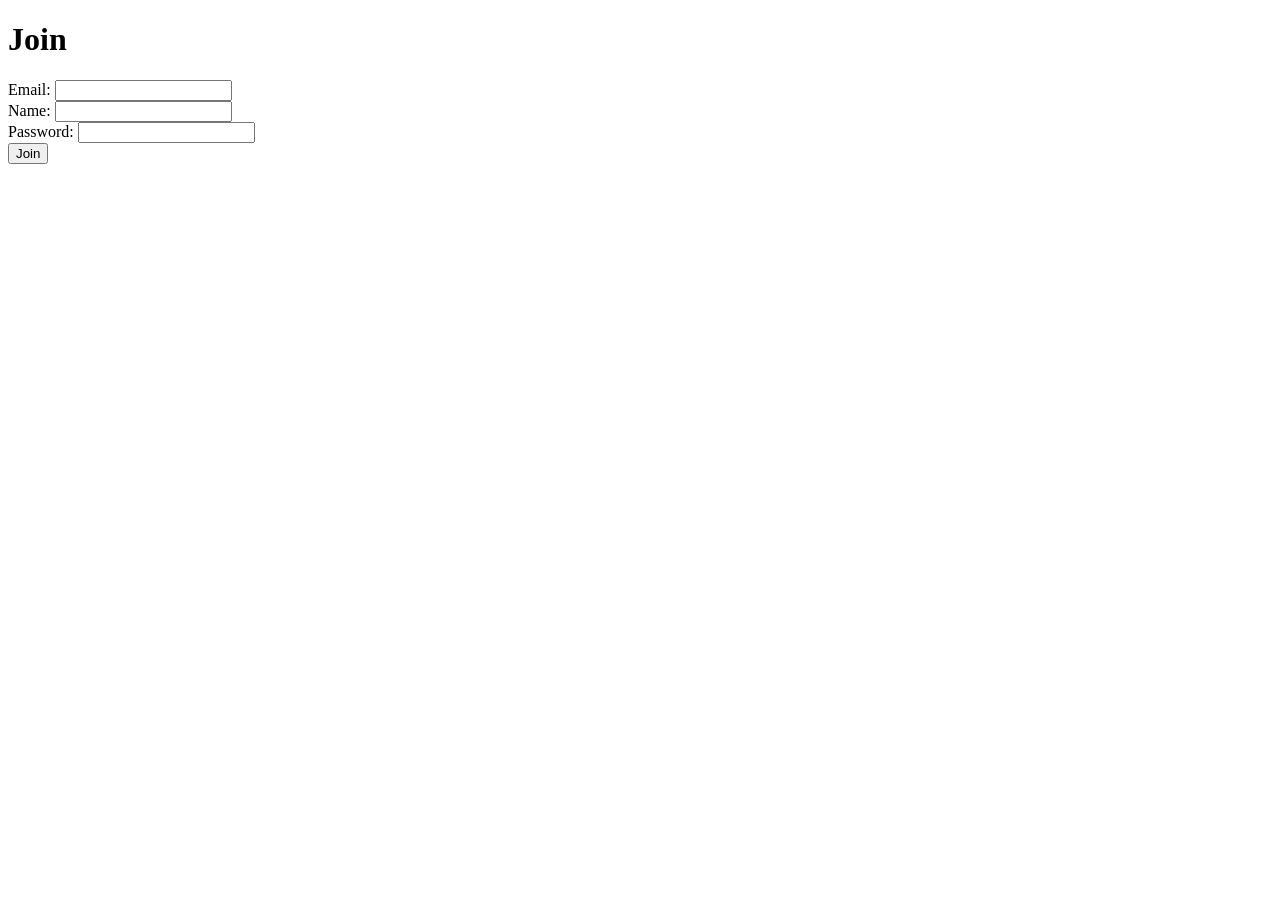
==== src/main/resources/templates/join.html @ 7b35eec5 "Add admin functionality with authentication and system management" ====
<!DOCTYPE html>
<html xmlns:th="http://www.thymeleaf.org">
<head>
    <meta charset="UTF-8">
    <title>Join</title>
</head>
<body>
    <h1>Join</h1>
    <form id="joinForm">
        <div>
            <label for="email">Email:</label>
            <input type="email" id="email" name="email" required>
        </div>
        <div>
            <label for="name">Name:</label>
            <input type="text" id="name" name="name" maxlength="31" required>
        </div>
        <div>
            <label for="password">Password:</label>
            <input type="password" id="password" name="password" minlength="8" required>
        </div>
        <button type="submit">Join</button>
    </form>
    <div id="response"></div>

    <script>
        document.getElementById('joinForm').addEventListener('submit', function(e) {
            e.preventDefault();

            const form = e.target;
            const formData = new FormData(form);
            const data = Object.fromEntries(formData.entries());

            fetch('/api/members', {
                method: 'POST',
                headers: {
                    'Content-Type': 'application/json',
                },
                body: JSON.stringify(data),
            })
            .then(response => {
                if (!response.ok) {
                    return response.json().then(errorData => {
                        // Extract validation errors if they exist
                        if (errorData.errors) {
                            const errorMessages = Object.values(errorData.errors).join(', ');
                            throw new Error(errorMessages);
                        }
                        throw new Error(errorData.message || 'Join failed');
                    });
                }
                return response.json();
            })
            .then(data => {
                const responseDiv = document.getElementById('response');
                if (data.accessToken) {
                    responseDiv.innerText = 'Join successful! You will be redirected to the login page.';
                    // Redirect to the login page after a short delay
                    setTimeout(() => {
                        window.location.href = '/login';
                    }, 2000);
                }
            })
            .catch(error => {
                console.error('Error:', error);
                document.getElementById('response').innerText = 'Error: ' + error.message;
            });
        });
    </script>
</body>
</html>
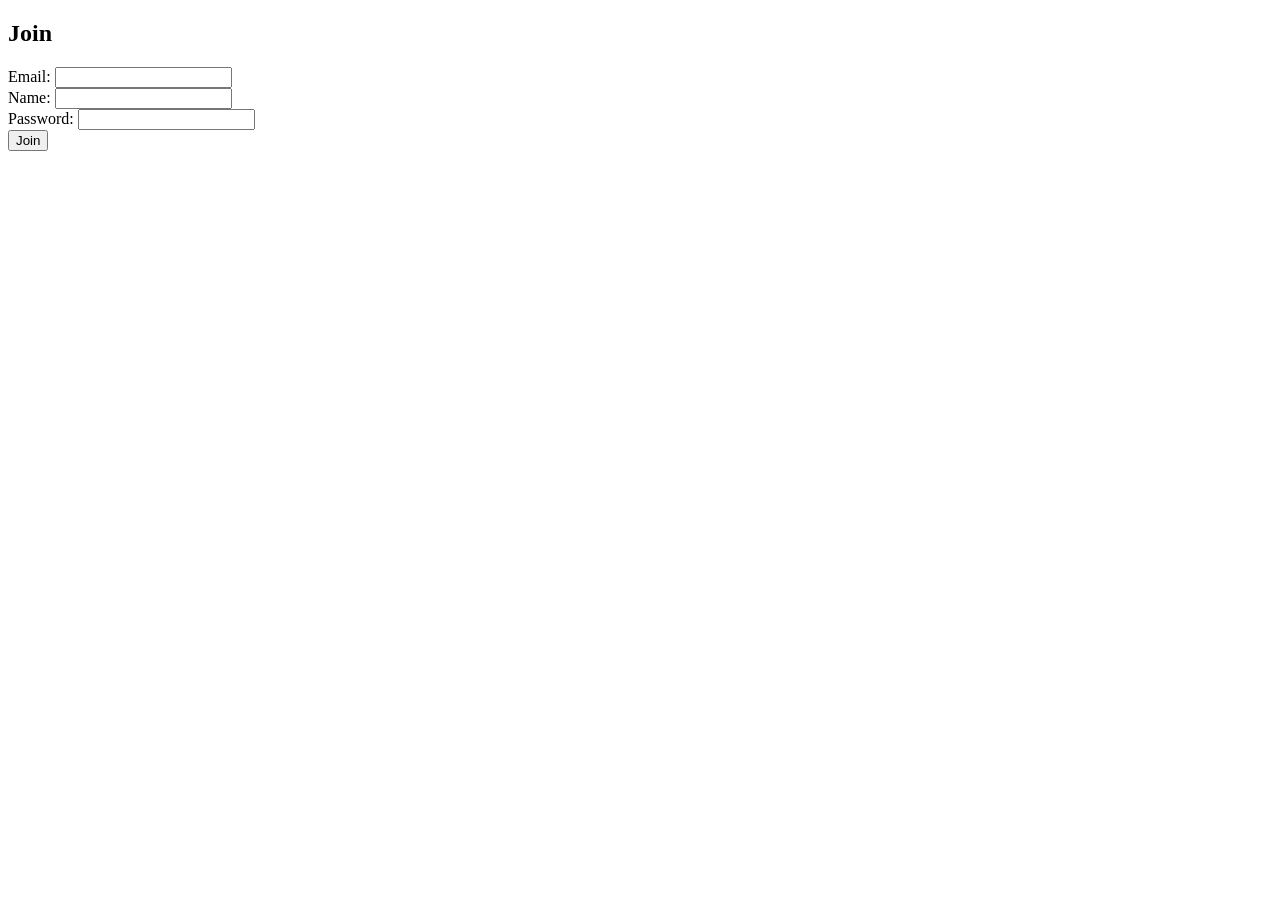
==== commit b68c72ee: "Enhance admin interface with system management features and layout improvements" ====
--- a/src/main/resources/templates/join.html
+++ b/src/main/resources/templates/join.html
@@ -1,27 +1,40 @@
 <!DOCTYPE html>
-<html xmlns:th="http://www.thymeleaf.org">
+<html xmlns:th="http://www.thymeleaf.org" th:replace="~{fragments/layout :: layout(~{::title}, ~{::section})}">
 <head>
     <meta charset="UTF-8">
     <title>Join</title>
 </head>
 <body>
-    <h1>Join</h1>
-    <form id="joinForm">
-        <div>
-            <label for="email">Email:</label>
-            <input type="email" id="email" name="email" required>
+<section>
+    <div class="container mt-5">
+        <div class="row justify-content-center">
+            <div class="col-md-6">
+                <div class="card">
+                    <div class="card-header">
+                        <h1>Join</h1>
+                    </div>
+                    <div class="card-body">
+                        <form id="joinForm">
+                            <div class="mb-3">
+                                <label for="email" class="form-label">Email:</label>
+                                <input type="email" class="form-control" id="email" name="email" required>
+                            </div>
+                            <div class="mb-3">
+                                <label for="name" class="form-label">Name:</label>
+                                <input type="text" class="form-control" id="name" name="name" maxlength="31" required>
+                            </div>
+                            <div class="mb-3">
+                                <label for="password" class="form-label">Password:</label>
+                                <input type="password" class="form-control" id="password" name="password" minlength="8" required>
+                            </div>
+                            <button type="submit" class="btn btn-primary">Join</button>
+                        </form>
+                        <div id="response" class="mt-3"></div>
+                    </div>
+                </div>
+            </div>
         </div>
-        <div>
-            <label for="name">Name:</label>
-            <input type="text" id="name" name="name" maxlength="31" required>
-        </div>
-        <div>
-            <label for="password">Password:</label>
-            <input type="password" id="password" name="password" minlength="8" required>
-        </div>
-        <button type="submit">Join</button>
-    </form>
-    <div id="response"></div>
+    </div>
 
     <script>
         document.getElementById('joinForm').addEventListener('submit', function(e) {
@@ -55,6 +68,7 @@
                 const responseDiv = document.getElementById('response');
                 if (data.accessToken) {
                     responseDiv.innerText = 'Join successful! You will be redirected to the login page.';
+                    responseDiv.className = 'alert alert-success';
                     // Redirect to the login page after a short delay
                     setTimeout(() => {
                         window.location.href = '/login';
@@ -63,9 +77,12 @@
             })
             .catch(error => {
                 console.error('Error:', error);
-                document.getElementById('response').innerText = 'Error: ' + error.message;
+                const responseDiv = document.getElementById('response');
+                responseDiv.innerText = 'Error: ' + error.message;
+                responseDiv.className = 'alert alert-danger';
             });
         });
     </script>
+</section>
 </body>
 </html>
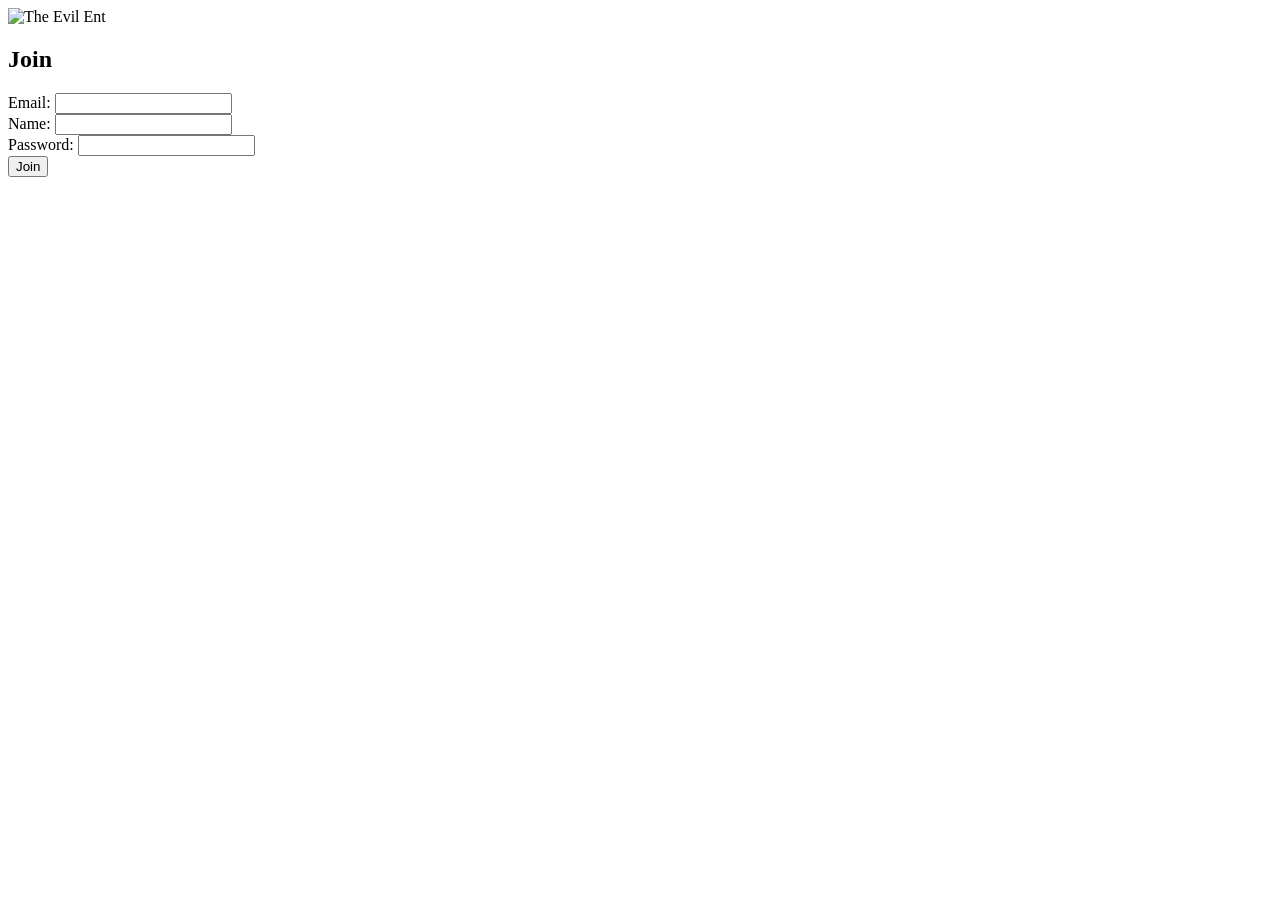
==== commit 4d98cad7: "feat: account 페이지에 팀 스타일과 favicon 을 적용한다 (#67) Co-Authored-By: Claude Sonnet 5.5 <noreply@anthropic." ====
--- a/src/main/resources/templates/join.html
+++ b/src/main/resources/templates/join.html
@@ -9,9 +9,10 @@
     <div class="container mt-5">
         <div class="row justify-content-center">
             <div class="col-md-6">
+                <img class="ent-auth-logo" th:src="@{/images/theevilent-logo.png}" alt="The Evil Ent">
                 <div class="card">
                     <div class="card-header">
-                        <h1>Join</h1>
+                        <h1 class="ent-auth-title">Join</h1>
                     </div>
                     <div class="card-body">
                         <form id="joinForm">
